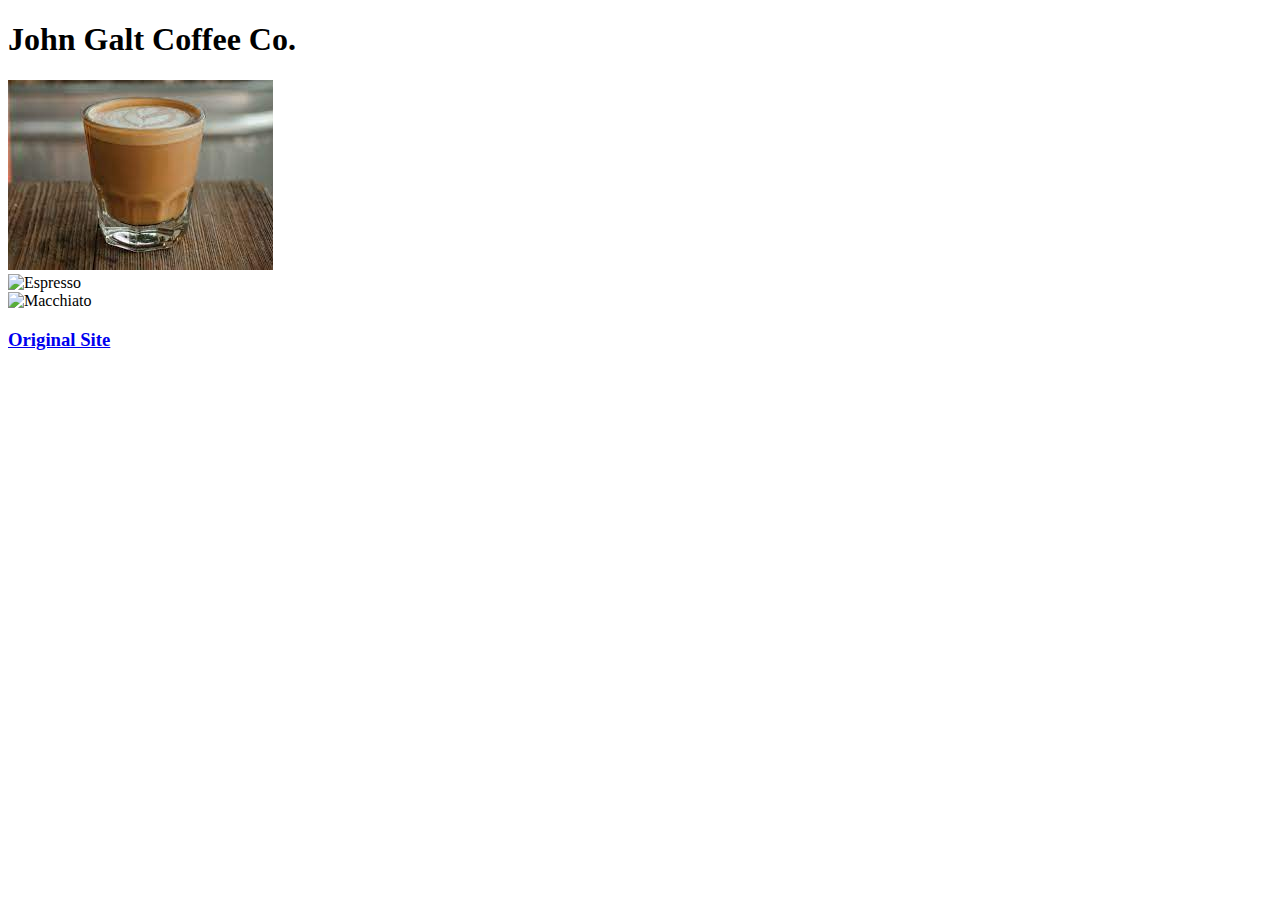
==== marketing/index.html @ d0de0572 "Update index.html" ====
<!DOCTYPE html>
<html lang="en">
<head>
  <meta charset="utf-8">
  <meta name="viewport" content="width=device-width, initial-scale=1">
  <title>John Galt Coffee Co.</title>
  <link href="https://cdn.jsdelivr.net/npm/bootstrap@5.3.0-alpha3/dist/css/bootstrap.min.css" rel="stylesheet" integrity="sha384-KK94CHFLLe+nY2dmCWGMq91rCGa5gtU4mk92HdvYe+M/SXH301p5ILy+dN9+nJOZ" crossorigin="anonymous">
  <link href="https://static1.squarespace.com/static/sitecss/5b85954ca2772c978e571f14/51/507c1fdf84ae362b5e7be44e/5b85954ca2772c978e571f2a/2149/site.css" rel="stylesheet">
  <script src="https://cdn.jsdelivr.net/npm/bootstrap@5.3.0-alpha3/dist/js/bootstrap.bundle.min.js" integrity="sha384-ENjdO4Dr2bkBIFxQpeoTz1HIcje39Wm4jDKdf19U8gI4ddQ3GYNS7NTKfAdVQSZe" crossorigin="anonymous"></script>
</head>
    
<body>
  <div class="papte-title">
    <h1>John Galt Coffee Co.</h1>
  </div>
  <div id="coffeecarousel" class="carousel slide" data-bs-ride="carousel">
    <div class="carousel-inner">
      <div class="carousel-item active" data-bs-interval="3000">
        <img src="cortado..jpg" class="d-block w-100" alt="Cortado">
      </div>
      <div class="carousel-item" data-bs-interval="3000">
        <img src="espresso.jpg" class="d-block w-100" alt="Espresso">
      </div>
      <div class="carousel-item" data-bs-interval="3000">
        <img src="macchiato.jpg" class="d-block w-100" alt="Macchiato">
      </div>
    </div>
  </div>
    <h3> <a href="https://www.johngaltcoffee.com/menu">Original Site</a> </h3>
</body>
</html>
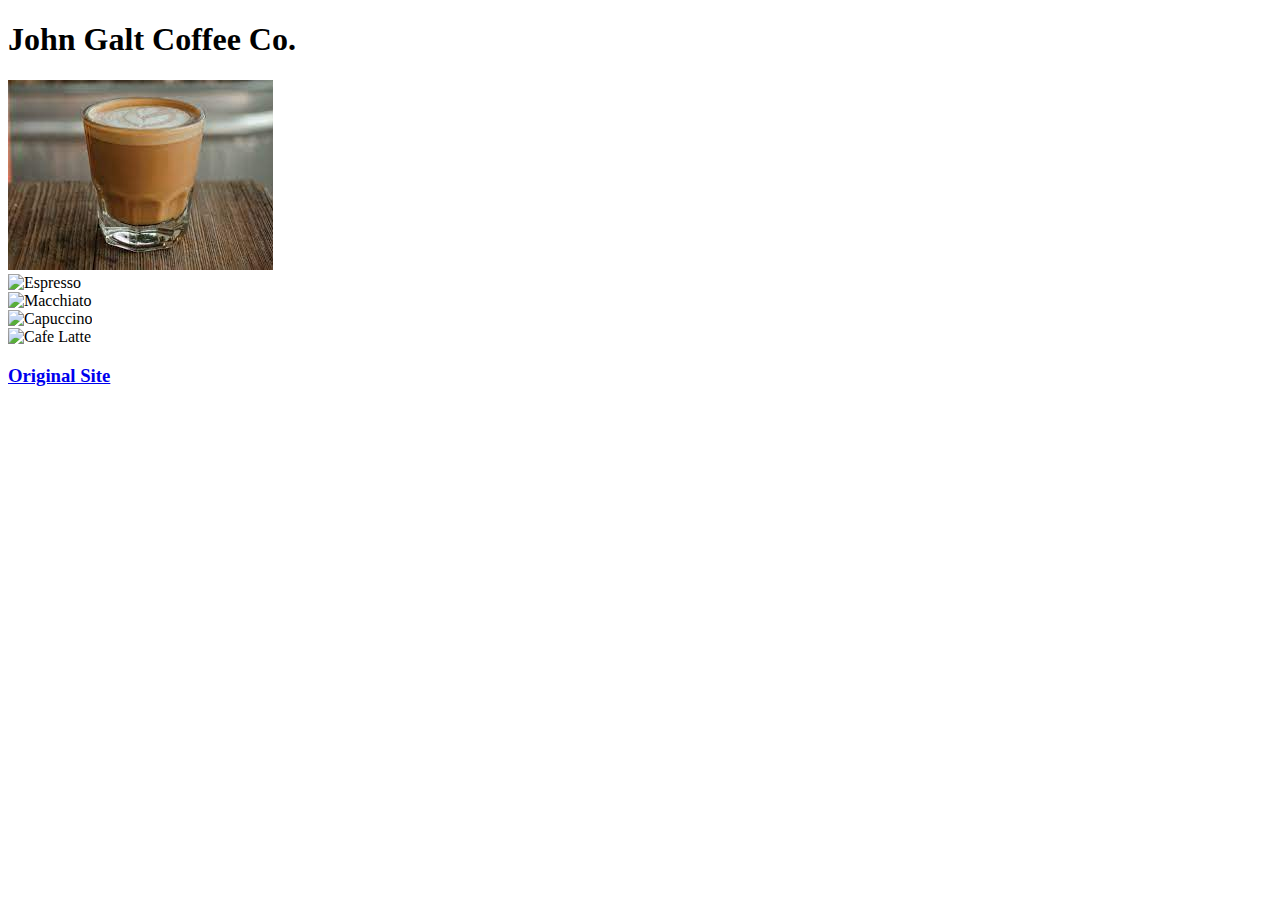
==== commit f32f1b61: "Update index.html" ====
--- a/marketing/index.html
+++ b/marketing/index.html
@@ -10,7 +10,7 @@
 </head>
     
 <body>
-  <div class="papte-title">
+  <div class="title">
     <h1>John Galt Coffee Co.</h1>
   </div>
   <div id="coffeecarousel" class="carousel slide" data-bs-ride="carousel">
@@ -19,10 +19,16 @@
         <img src="cortado..jpg" class="d-block w-100" alt="Cortado">
       </div>
       <div class="carousel-item" data-bs-interval="3000">
-        <img src="espresso.jpg" class="d-block w-100" alt="Espresso">
+        <img src="https://www.thespruceeats.com/thmb/HJrjMfXdLGHbgMhnM0fMkDx9XPQ=/1500x0/filters:no_upscale():max_bytes(150000):strip_icc()/what-is-espresso-765702-hero-03_cropped-ffbc0c7cf45a46ff846843040c8f370c.jpg" class="d-block w-100" alt="Espresso">
       </div>
       <div class="carousel-item" data-bs-interval="3000">
-        <img src="macchiato.jpg" class="d-block w-100" alt="Macchiato">
+        <img src="https://cdn.shopify.com/s/files/1/0022/1393/7252/articles/Caffe-Macchiato-Recipe_1200x1200.webp?v=1669904984" class="d-block w-100" alt="Macchiato">
+      </div>
+      <div class="carousel-item" data-bs-interval="3000">
+        <img src="https://img.freepik.com/premium-photo/hot-coffee-capuccino-cup-with-latte-art-wood-table-cafe_778722-16.jpg?w=2000" class="d-block w-100" alt="Capuccino">
+      </div>
+      <div class="carousel-item" data-bs-interval="3000">
+        <img src="https://cbtl-images.s3.us-west-1.amazonaws.com/Production/Drupal/s3fs-public/styles/cafe_menu_item/public/cafe-menu/Cafe_Latte.jpg?itok=GUI54vFD" class="d-block w-100" alt="Cafe Latte">
       </div>
     </div>
   </div>
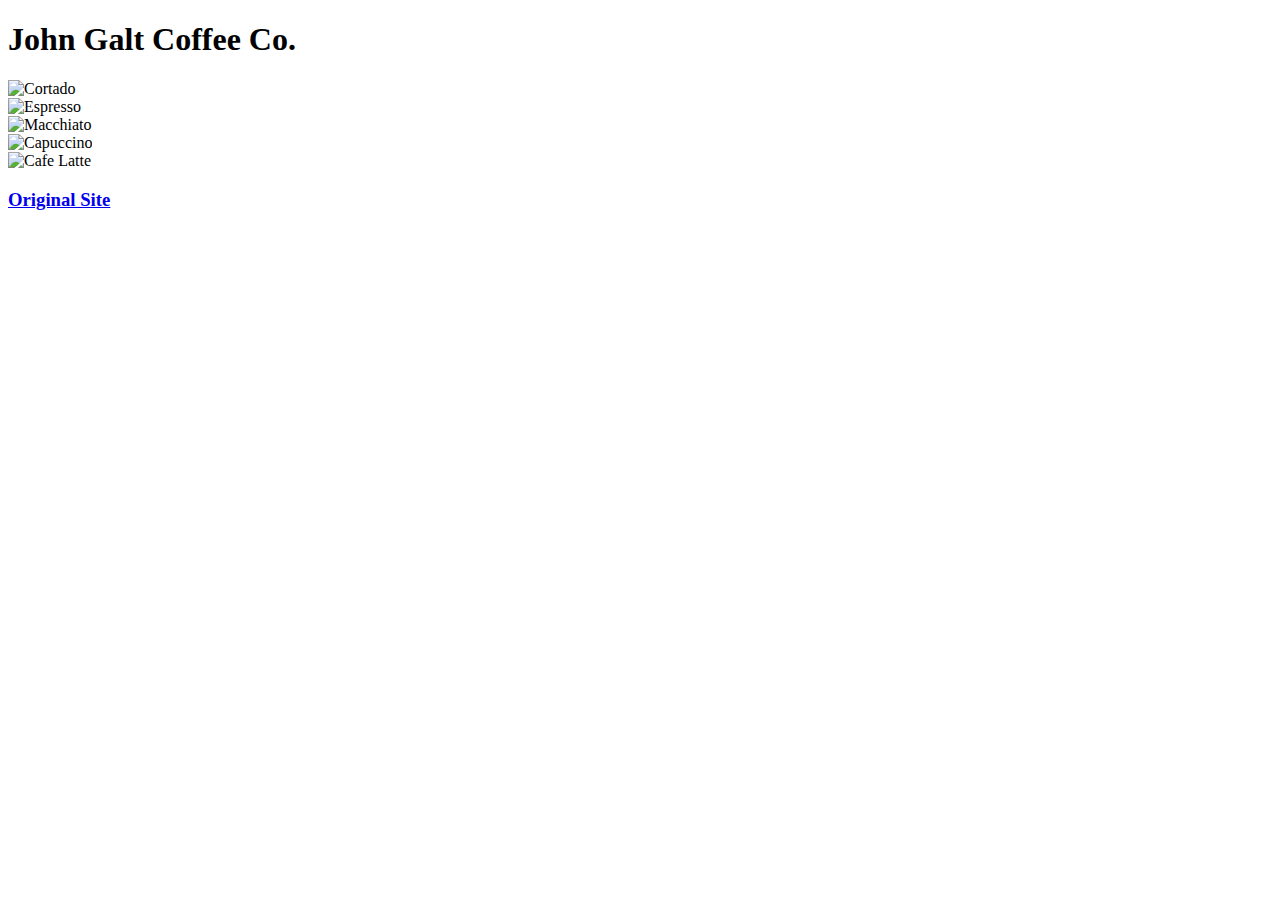
==== commit 83bfa71e: "Update index.html" ====
--- a/marketing/index.html
+++ b/marketing/index.html
@@ -16,7 +16,7 @@
   <div id="coffeecarousel" class="carousel slide" data-bs-ride="carousel">
     <div class="carousel-inner">
       <div class="carousel-item active" data-bs-interval="3000">
-        <img src="cortado..jpg" class="d-block w-100" alt="Cortado">
+        <img src="https://www.acouplecooks.com/wp-content/uploads/2021/08/Cortado-003.jpg" class="d-block w-100" alt="Cortado">
       </div>
       <div class="carousel-item" data-bs-interval="3000">
         <img src="https://www.thespruceeats.com/thmb/HJrjMfXdLGHbgMhnM0fMkDx9XPQ=/1500x0/filters:no_upscale():max_bytes(150000):strip_icc()/what-is-espresso-765702-hero-03_cropped-ffbc0c7cf45a46ff846843040c8f370c.jpg" class="d-block w-100" alt="Espresso">
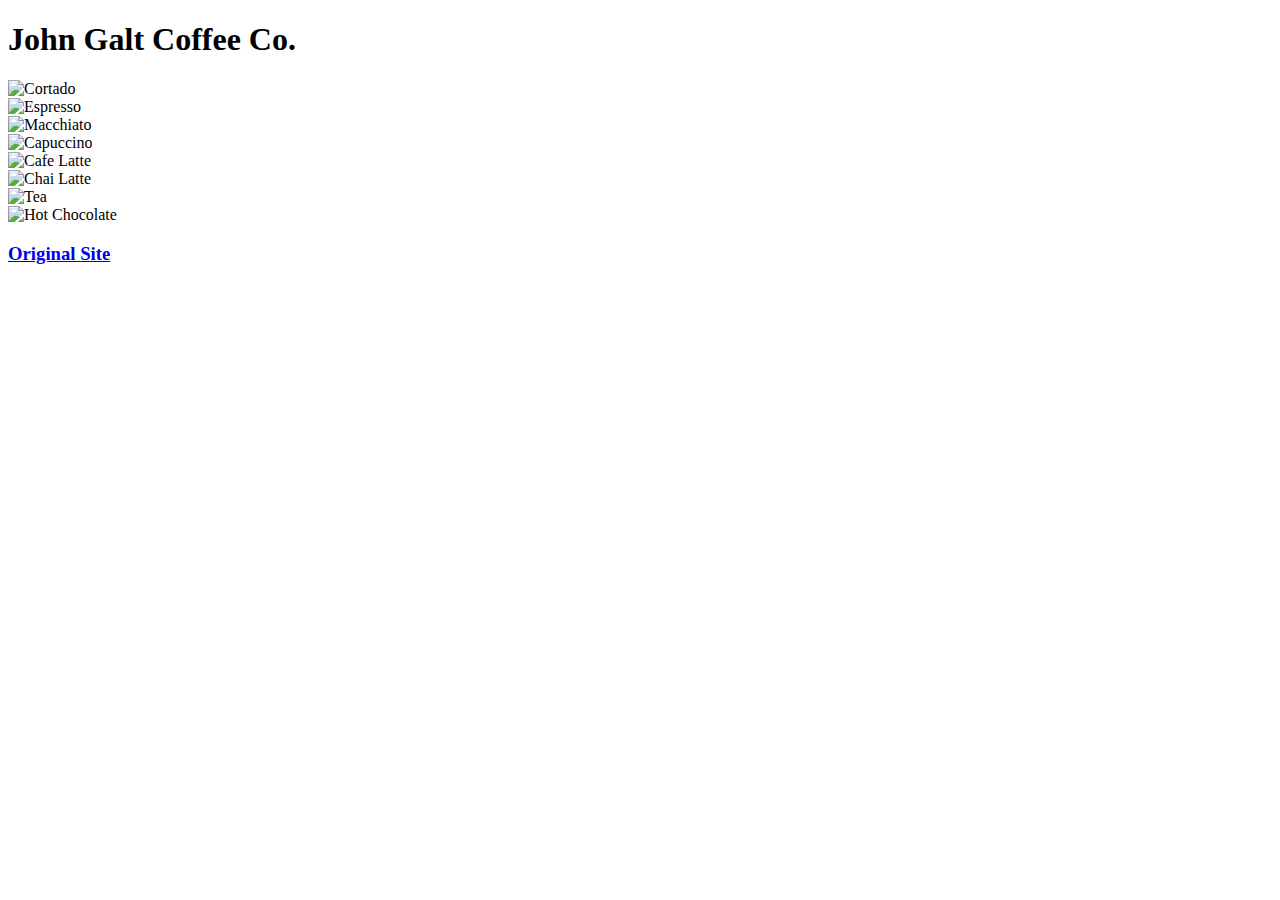
==== commit 19534fd4: "Update index.html" ====
--- a/marketing/index.html
+++ b/marketing/index.html
@@ -16,7 +16,7 @@
   <div id="coffeecarousel" class="carousel slide" data-bs-ride="carousel">
     <div class="carousel-inner">
       <div class="carousel-item active" data-bs-interval="3000">
-        <img src="https://www.acouplecooks.com/wp-content/uploads/2021/08/Cortado-003.jpg" class="d-block w-100" alt="Cortado">
+        <img src="https://www.foodandwine.com/thmb/kOq2r598dYV_CUGaQaSjjSY960A=/1500x0/filters:no_upscale():max_bytes(150000):strip_icc()/Cortado-Coffee-FT-BLOG0822-2000-3950c4b0bf334ecdaa09e86496bcb348.jpg" class="d-block w-100" alt="Cortado">
       </div>
       <div class="carousel-item" data-bs-interval="3000">
         <img src="https://www.thespruceeats.com/thmb/HJrjMfXdLGHbgMhnM0fMkDx9XPQ=/1500x0/filters:no_upscale():max_bytes(150000):strip_icc()/what-is-espresso-765702-hero-03_cropped-ffbc0c7cf45a46ff846843040c8f370c.jpg" class="d-block w-100" alt="Espresso">
@@ -30,6 +30,15 @@
       <div class="carousel-item" data-bs-interval="3000">
         <img src="https://cbtl-images.s3.us-west-1.amazonaws.com/Production/Drupal/s3fs-public/styles/cafe_menu_item/public/cafe-menu/Cafe_Latte.jpg?itok=GUI54vFD" class="d-block w-100" alt="Cafe Latte">
       </div>
+      <div class="carousel-item" data-bs-interval="3000">
+        <img src="https://i2.wp.com/www.downshiftology.com/wp-content/uploads/2022/02/Chai-Latte-main-1.jpg" class="d-block w-100" alt="Chai Latte">
+      </div>
+      <div class="carousel-item" data-bs-interval="3000">
+        <img src="https://www.foodandwine.com/thmb/6wTm7a0y87X97LK-ZMxe2787kI8=/1500x0/filters:no_upscale():max_bytes(150000):strip_icc()/different-types-of-tea-FT-BLOG0621-7c7fd231e66d4fea8ca9a47cad52ba79.jpg" class="d-block w-100" alt="Tea">
+      </div>
+      <div class="carousel-item" data-bs-interval="3000">
+        <img src="https://www.foodandwine.com/thmb/V1OEgtLQGUv_w2Fvm40WMLsJ4rk=/1500x0/filters:no_upscale():max_bytes(150000):strip_icc()/Indulgent-Hot-Chocolate-FT-RECIPE0223-fd36942ef266417ab40440374fc76a15.jpg" class="d-block w-100" alt="Hot Chocolate">
+      </div>
     </div>
   </div>
     <h3> <a href="https://www.johngaltcoffee.com/menu">Original Site</a> </h3>
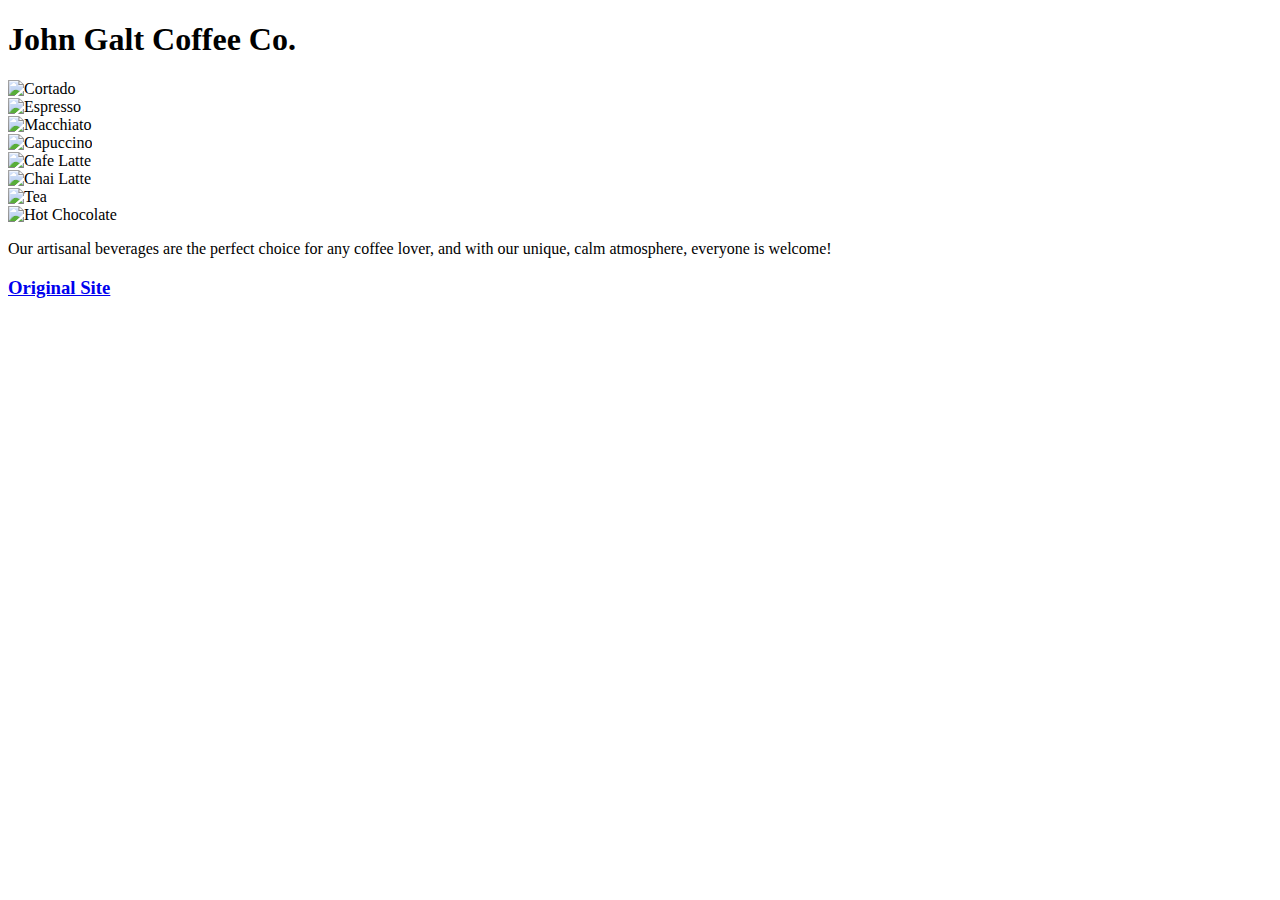
==== commit 3bf255c0: "Update index.html" ====
--- a/marketing/index.html
+++ b/marketing/index.html
@@ -41,6 +41,7 @@
       </div>
     </div>
   </div>
+  <p>Our artisanal beverages are the perfect choice for any coffee lover, and with our unique, calm atmosphere, everyone is welcome!</p>
     <h3> <a href="https://www.johngaltcoffee.com/menu">Original Site</a> </h3>
 </body>
 </html>
